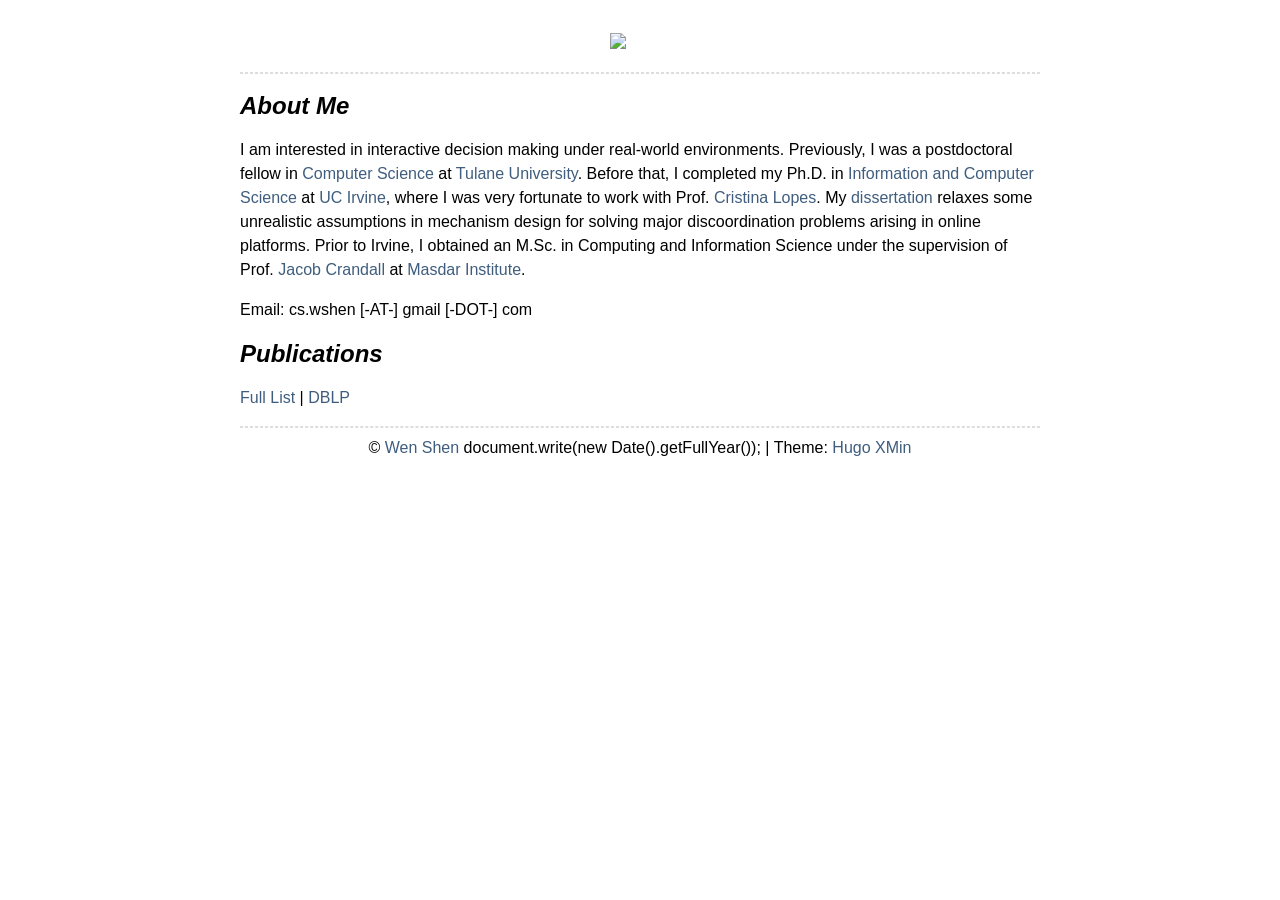
==== index.html @ 7a5541dd "minor" ====
<!DOCTYPE html>
<html lang="en-us">
  <head>
	<meta name="generator" content="Hugo 0.92.0" />
    <meta charset="utf-8">
    <meta name="viewport" content="width=device-width, initial-scale=1">
    <title>Home | Wen Shen</title>
    <link rel="stylesheet" href="/css/style.css" />
    <link rel="stylesheet" href="/css/fonts.css" />
    <link rel="icon" href="https://wshen.net/favicon.ico?v=2" />
    <style type="text/css">a {text-decoration: none; color: #3F5D7E}</style>

  </head>

  <body>
    <nav>
      
    <ul class="menu">
         <header>
<img src="https://wshen.net/images/wen_header.jpg" style="max-width:30.9%;min-width:60px;float:center;" />
</header>

      
    </ul>
    <hr/>
    </nav>




<h2 id="_about-me_"><em>About Me</em></h2>
<p>I am interested in interactive decision making under real-world environments. Previously, I was a postdoctoral fellow in <a href="https://sse.tulane.edu/cs">Computer Science</a> at <a href="https://tulane.edu/">Tulane University</a>. Before that, I completed my Ph.D. in <a href="https://www.ics.uci.edu/">Information and Computer Science</a> at <a href="https://www.uci.edu/">UC Irvine</a>, where I was very fortunate to work with Prof. <a href="https://www.ics.uci.edu/~lopes/">Cristina Lopes</a>. My <a href="https://escholarship.org/uc/item/4jn3m4z5">dissertation</a> relaxes some unrealistic assumptions in mechanism design for solving major discoordination problems arising in online platforms. Prior to Irvine,  I obtained an M.Sc. in Computing and Information Science under the supervision of Prof. <a href="https://faculty.cs.byu.edu/~crandall/index.html">Jacob Crandall</a> at <a href="https://www.ku.ac.ae/institute/masdar-institute/">Masdar Institute</a>.</p>
<p>Email: cs.wshen [-AT-] gmail [-DOT-] com</p>
<h2 id="_publications_"><em>Publications</em></h2>
<p><a href="https://scholar.google.com/citations?hl=en&amp;user=kSveYFUAAAAJ&amp;view_op=list_works&amp;sortby=pubdate">Full List</a> | <a href="https://dblp.uni-trier.de/pers/hd/s/Shen_0001:Wen">DBLP</a></p>


<ul>
  
</ul>

  <footer>
  
  
  <hr/>
  © <a href="https://wshen.net">Wen Shen</a> <!-- raw HTML omitted -->document.write(new Date().getFullYear());<!-- raw HTML omitted --> | Theme: <a href="https://themes.gohugo.io/hugo-xmin/">Hugo XMin</a>
  
  </footer>
  </body>
</html>
---- css/style.css ----
body {
  max-width: 800px;
  margin: auto;
  padding: 1em;
  line-height: 1.5em;
}

/* header and footer areas */
.menu { padding: 0; }
.menu li { display: inline-block;}
.article-meta, .menu a {
  text-decoration: none;
  background: #eee;
  padding: 5px;
  border-radius: 5px;
}
.menu, .article-meta, footer { text-align: center; }
.title { font-size: 1.1em; }
footer a { text-decoration: none;}
hr {
  border-style: dashed;
  color: #ddd;
}

/* code */
pre {
  border: 1px solid #ddd;
  box-shadow: 5px 5px 5px #eee;
  padding: 1em;
  overflow-x: auto;
}
code { background: #f9f9f9; }
pre code { background: none; }

/* misc elements */
img, iframe, video { max-width: 100%; }
main { hyphens: auto; }
blockquote {
  background: #f9f9f9;
  border-left: 5px solid #ccc;
  padding: 3px 1em 3px;
}

table {
  margin: auto;
  border-top: 1px solid #666;
  border-bottom: 1px solid #666;
}
table thead th { border-bottom: 1px solid #ddd; }
th, td { padding: 5px; }
thead, tfoot, tr:nth-child(even) { background: #eee; }
---- css/fonts.css ----
body {
  font-family: Optima, Candara, Calibri, Arial, sans-serif;
}
code {
  font-family: "Lucida Console", Monaco, monospace;
  font-size: 85%;
}
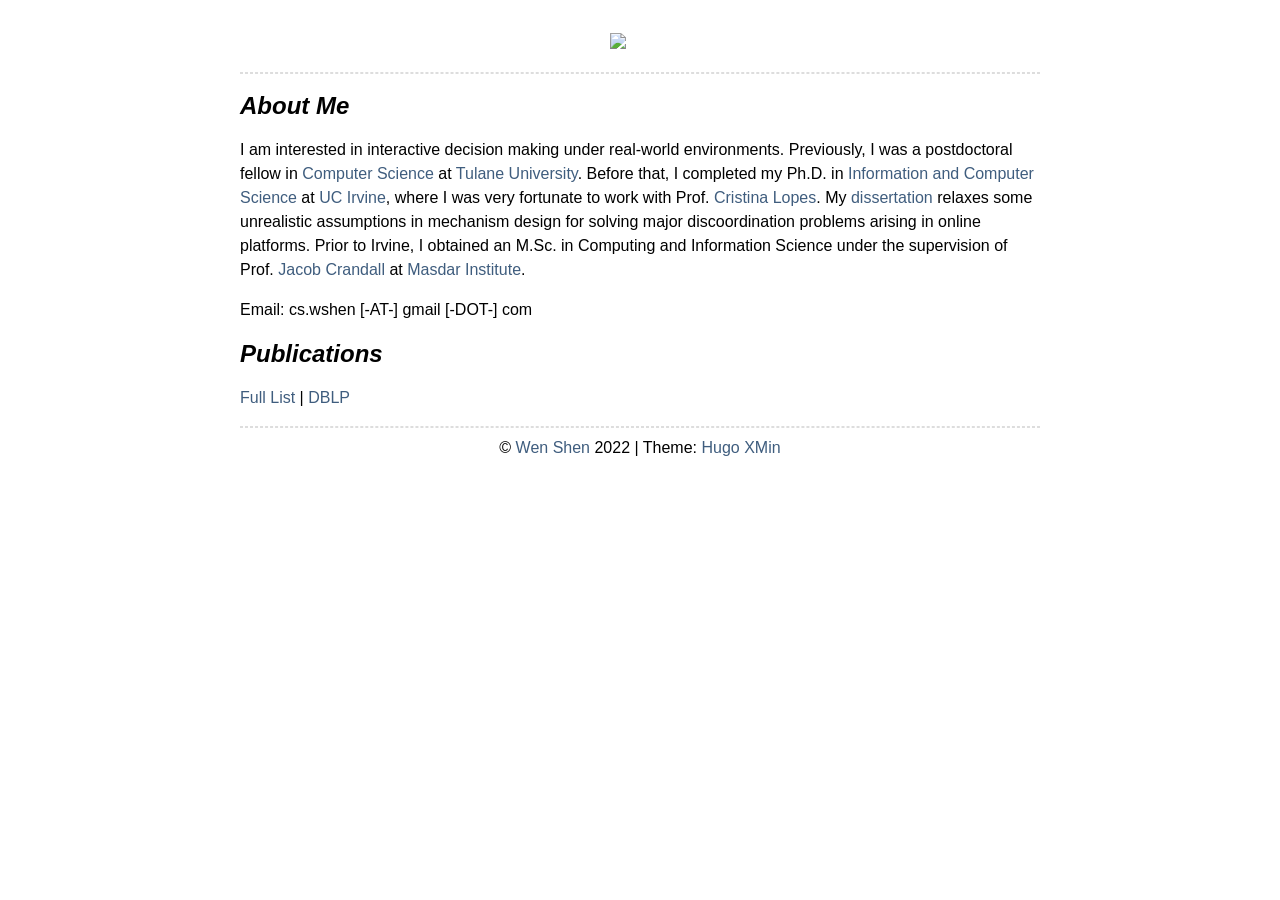
==== commit 64cf1f96: "minor" ====
--- a/index.html
+++ b/index.html
@@ -43,7 +43,7 @@
   
   
   <hr/>
-  © <a href="https://wshen.net">Wen Shen</a> <!-- raw HTML omitted -->document.write(new Date().getFullYear());<!-- raw HTML omitted --> | Theme: <a href="https://themes.gohugo.io/hugo-xmin/">Hugo XMin</a>
+  © <a href="https://wshen.net">Wen Shen</a> 2022 | Theme: <a href="https://themes.gohugo.io/hugo-xmin/">Hugo XMin</a>
   
   </footer>
   </body>
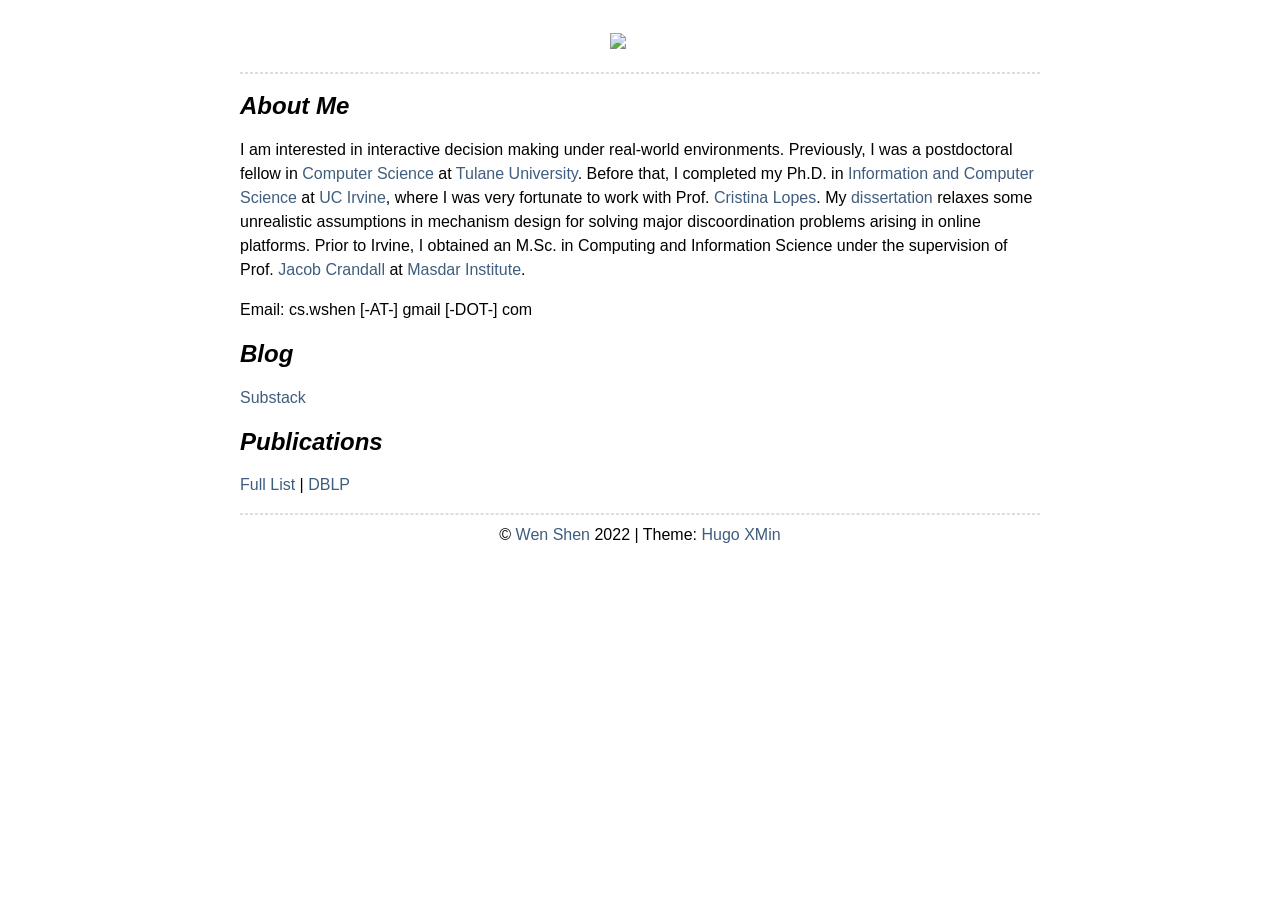
==== commit f2a5de3a: "minor" ====
--- a/index.html
+++ b/index.html
@@ -31,6 +31,8 @@
 <h2 id="_about-me_"><em>About Me</em></h2>
 <p>I am interested in interactive decision making under real-world environments. Previously, I was a postdoctoral fellow in <a href="https://sse.tulane.edu/cs">Computer Science</a> at <a href="https://tulane.edu/">Tulane University</a>. Before that, I completed my Ph.D. in <a href="https://www.ics.uci.edu/">Information and Computer Science</a> at <a href="https://www.uci.edu/">UC Irvine</a>, where I was very fortunate to work with Prof. <a href="https://www.ics.uci.edu/~lopes/">Cristina Lopes</a>. My <a href="https://escholarship.org/uc/item/4jn3m4z5">dissertation</a> relaxes some unrealistic assumptions in mechanism design for solving major discoordination problems arising in online platforms. Prior to Irvine,  I obtained an M.Sc. in Computing and Information Science under the supervision of Prof. <a href="https://faculty.cs.byu.edu/~crandall/index.html">Jacob Crandall</a> at <a href="https://www.ku.ac.ae/institute/masdar-institute/">Masdar Institute</a>.</p>
 <p>Email: cs.wshen [-AT-] gmail [-DOT-] com</p>
+<h2 id="_blog_"><em>Blog</em></h2>
+<p><a href="https://wenshen.substack.com">Substack</a></p>
 <h2 id="_publications_"><em>Publications</em></h2>
 <p><a href="https://scholar.google.com/citations?hl=en&amp;user=kSveYFUAAAAJ&amp;view_op=list_works&amp;sortby=pubdate">Full List</a> | <a href="https://dblp.uni-trier.de/pers/hd/s/Shen_0001:Wen">DBLP</a></p>
 
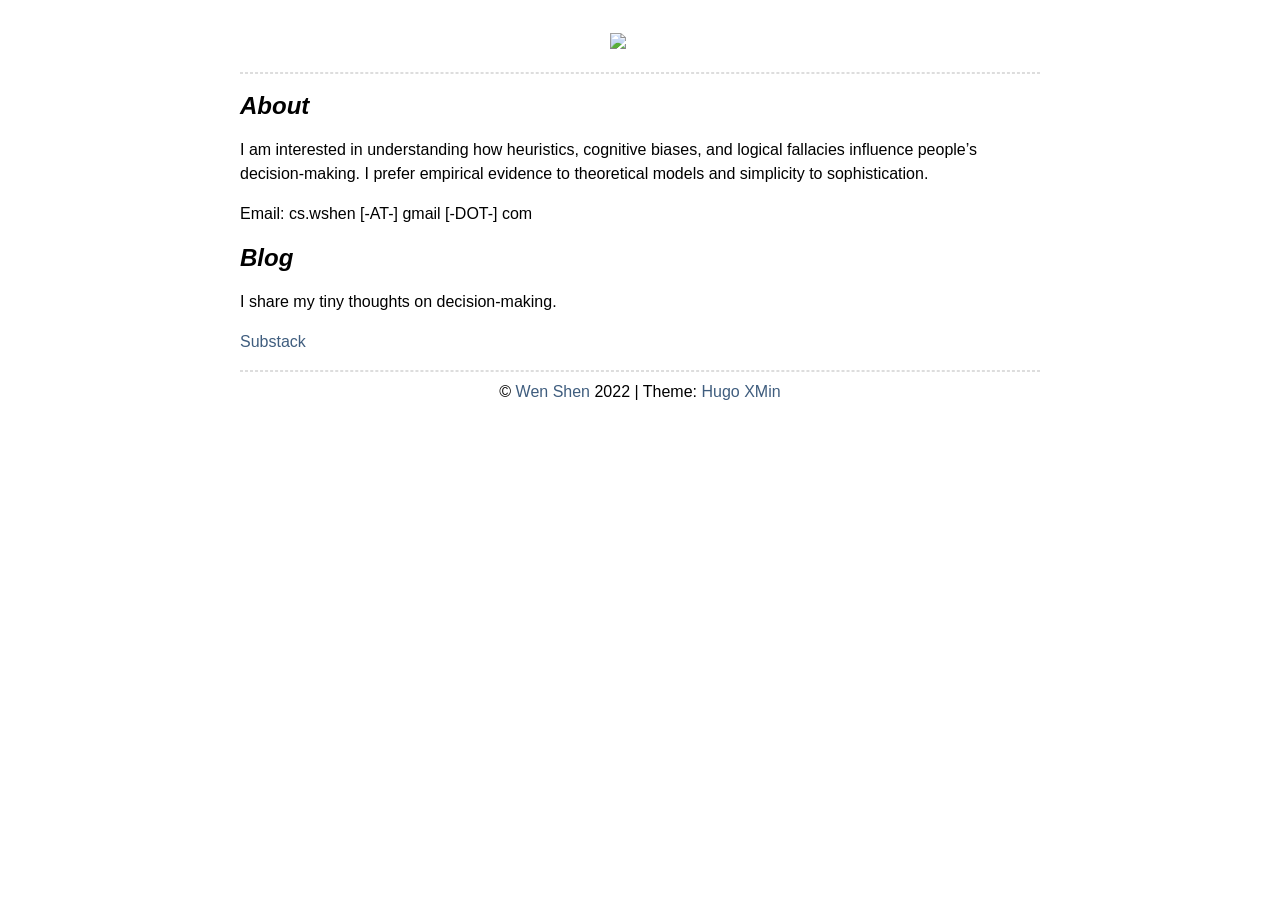
==== commit f769d58f: "add blog" ====
--- a/index.html
+++ b/index.html
@@ -28,13 +28,12 @@
 
 
 
-<h2 id="_about-me_"><em>About Me</em></h2>
-<p>I am interested in interactive decision making under real-world environments. Previously, I was a postdoctoral fellow in <a href="https://sse.tulane.edu/cs">Computer Science</a> at <a href="https://tulane.edu/">Tulane University</a>. Before that, I completed my Ph.D. in <a href="https://www.ics.uci.edu/">Information and Computer Science</a> at <a href="https://www.uci.edu/">UC Irvine</a>, where I was very fortunate to work with Prof. <a href="https://www.ics.uci.edu/~lopes/">Cristina Lopes</a>. My <a href="https://escholarship.org/uc/item/4jn3m4z5">dissertation</a> relaxes some unrealistic assumptions in mechanism design for solving major discoordination problems arising in online platforms. Prior to Irvine,  I obtained an M.Sc. in Computing and Information Science under the supervision of Prof. <a href="https://faculty.cs.byu.edu/~crandall/index.html">Jacob Crandall</a> at <a href="https://www.ku.ac.ae/institute/masdar-institute/">Masdar Institute</a>.</p>
+<h2 id="_about_"><em>About</em></h2>
+<p>I am interested in understanding how heuristics, cognitive biases, and logical fallacies influence people&rsquo;s decision-making. I prefer empirical evidence to theoretical models and simplicity to sophistication.</p>
 <p>Email: cs.wshen [-AT-] gmail [-DOT-] com</p>
 <h2 id="_blog_"><em>Blog</em></h2>
+<p>I share my tiny thoughts on decision-making.</p>
 <p><a href="https://wenshen.substack.com">Substack</a></p>
-<h2 id="_publications_"><em>Publications</em></h2>
-<p><a href="https://scholar.google.com/citations?hl=en&amp;user=kSveYFUAAAAJ&amp;view_op=list_works&amp;sortby=pubdate">Full List</a> | <a href="https://dblp.uni-trier.de/pers/hd/s/Shen_0001:Wen">DBLP</a></p>
 
 
 <ul>
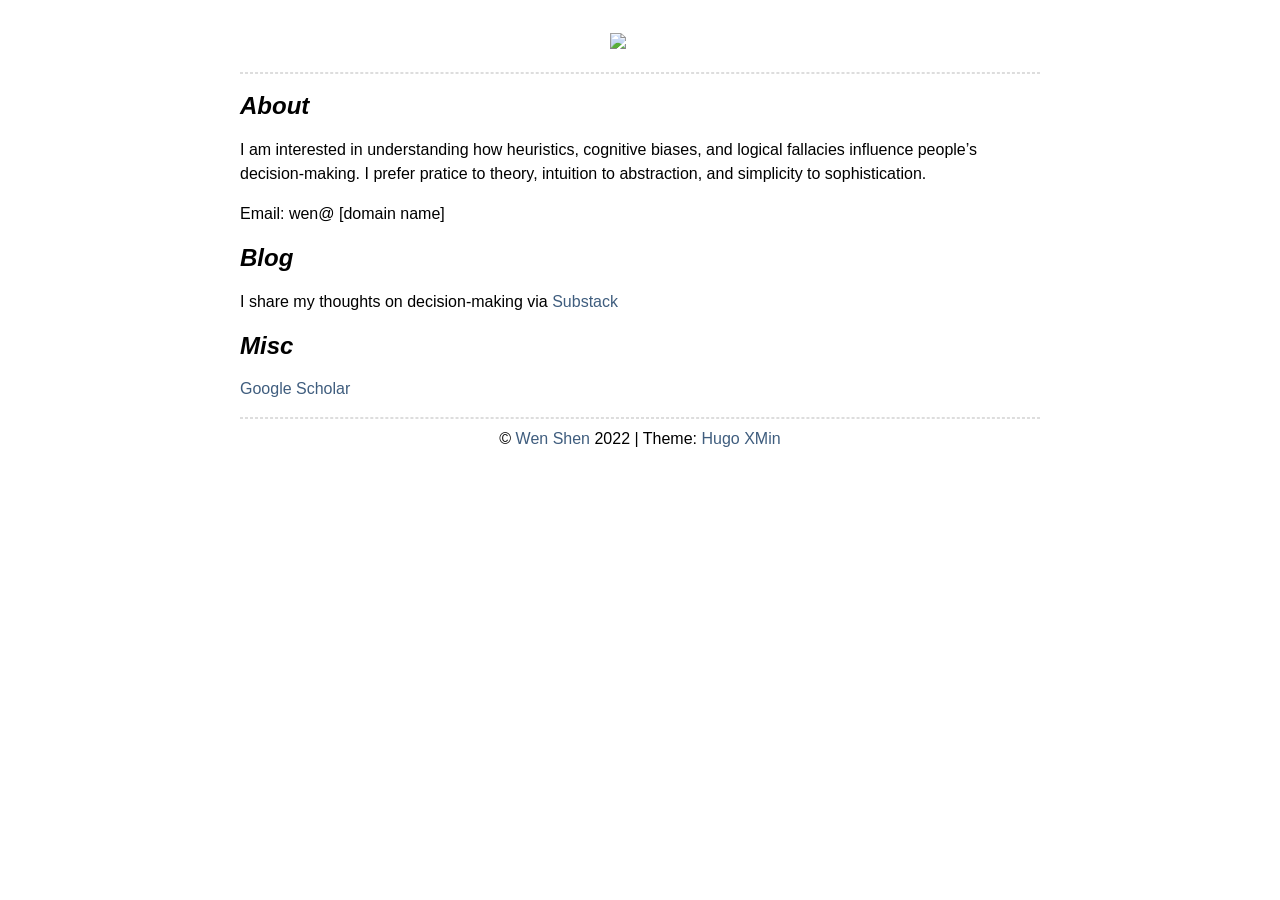
==== commit d5621f7d: "minor" ====
--- a/index.html
+++ b/index.html
@@ -29,11 +29,12 @@
 
 
 <h2 id="_about_"><em>About</em></h2>
-<p>I am interested in understanding how heuristics, cognitive biases, and logical fallacies influence people&rsquo;s decision-making. I prefer empirical evidence to theoretical models and simplicity to sophistication.</p>
-<p>Email: cs.wshen [-AT-] gmail [-DOT-] com</p>
+<p>I am interested in understanding how heuristics, cognitive biases, and logical fallacies influence people&rsquo;s decision-making. I prefer pratice to theory, intuition to abstraction, and simplicity to sophistication.</p>
+<p>Email: wen@ [domain name]</p>
 <h2 id="_blog_"><em>Blog</em></h2>
-<p>I share my tiny thoughts on decision-making.</p>
-<p><a href="https://wenshen.substack.com">Substack</a></p>
+<p>I share my thoughts on decision-making via <a href="https://wenshen.substack.com">Substack</a></p>
+<h2 id="_misc_"><em>Misc</em></h2>
+<p><a href="https://scholar.google.com/citations?hl=en&amp;user=kSveYFUAAAAJ&amp;view_op=list_works&amp;sortby=pubdate">Google Scholar</a></p>
 
 
 <ul>
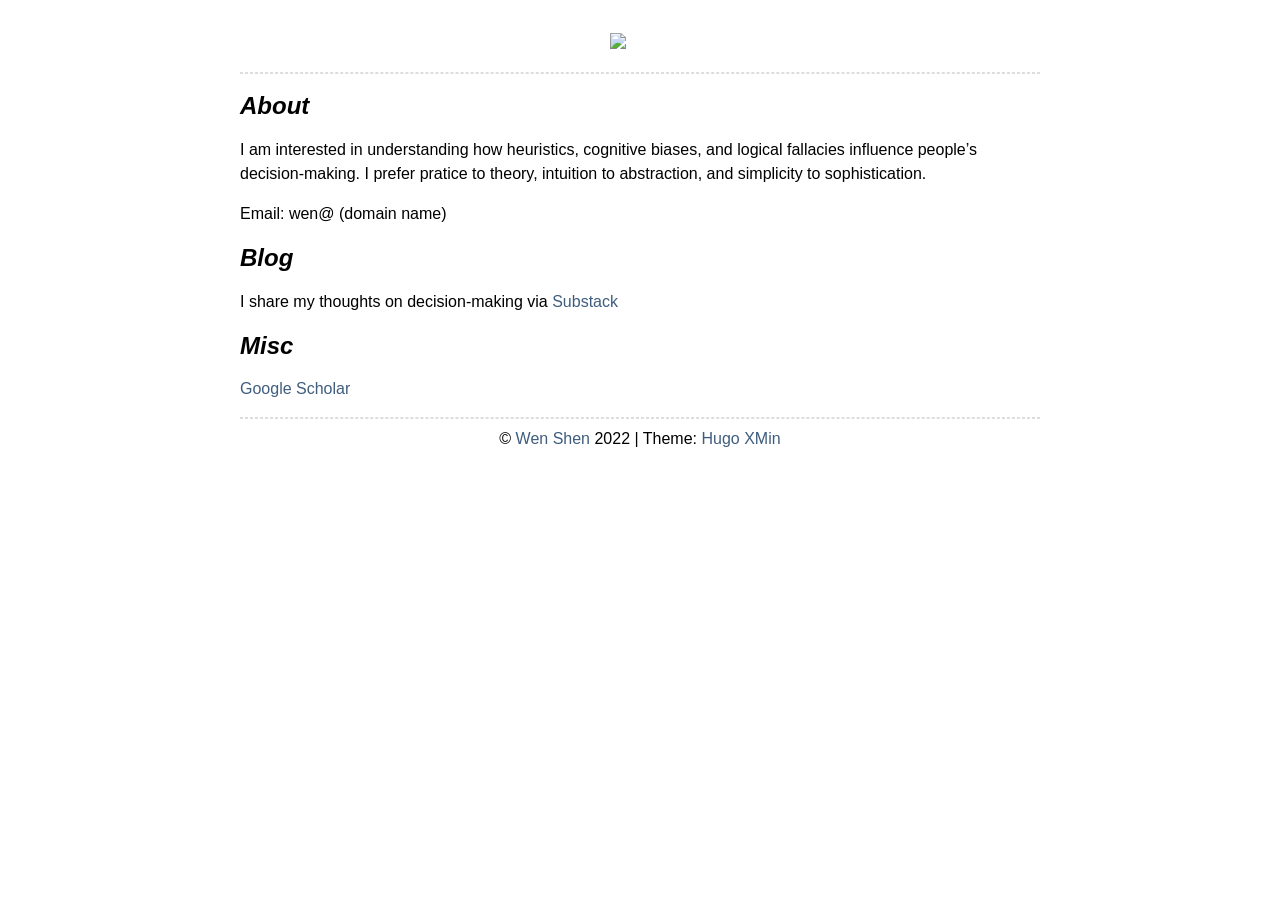
==== commit eb6d24c4: "minor" ====
--- a/index.html
+++ b/index.html
@@ -30,7 +30,7 @@
 
 <h2 id="_about_"><em>About</em></h2>
 <p>I am interested in understanding how heuristics, cognitive biases, and logical fallacies influence people&rsquo;s decision-making. I prefer pratice to theory, intuition to abstraction, and simplicity to sophistication.</p>
-<p>Email: wen@ [domain name]</p>
+<p>Email: wen@ (domain name)</p>
 <h2 id="_blog_"><em>Blog</em></h2>
 <p>I share my thoughts on decision-making via <a href="https://wenshen.substack.com">Substack</a></p>
 <h2 id="_misc_"><em>Misc</em></h2>
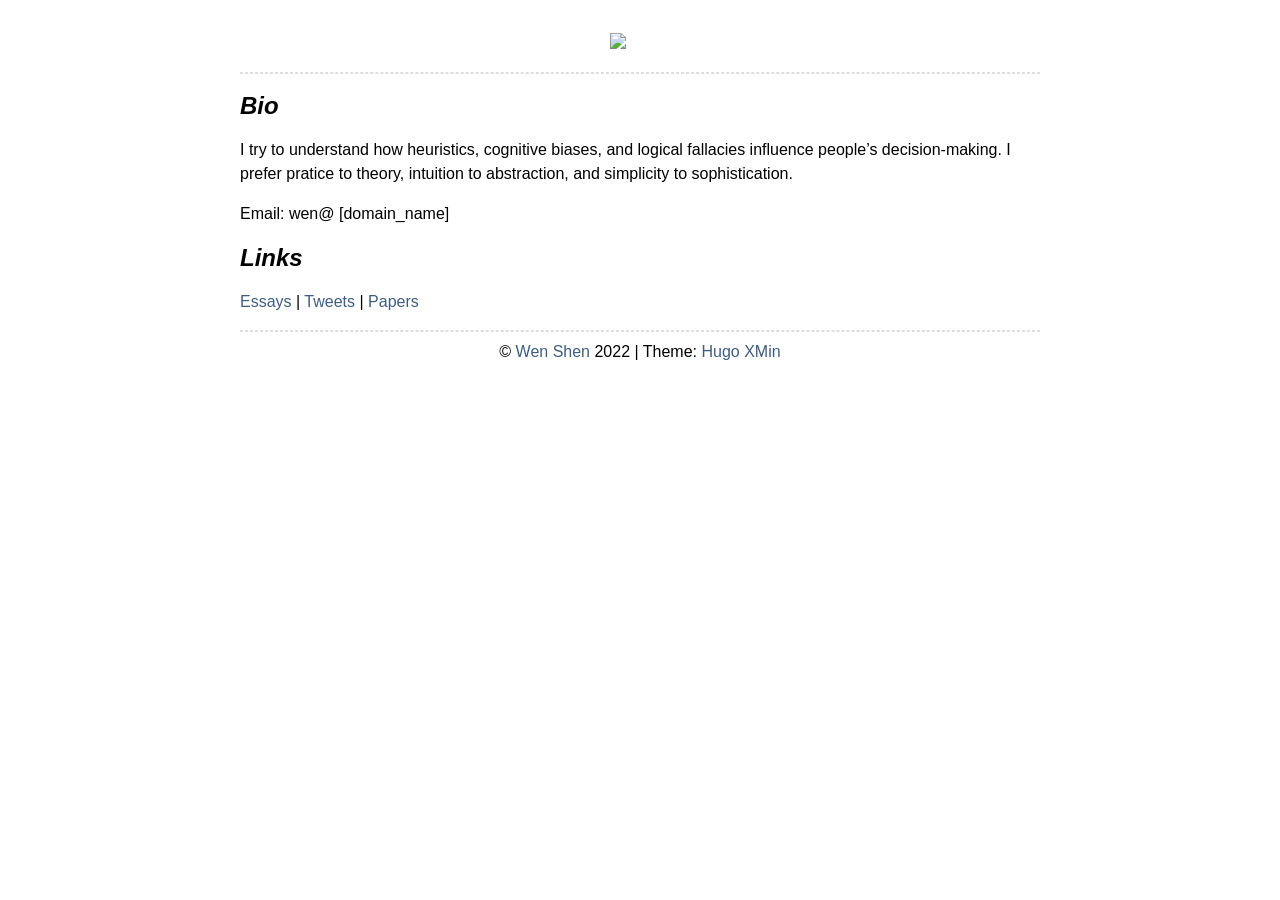
==== commit f518761c: "minor" ====
--- a/index.html
+++ b/index.html
@@ -28,13 +28,11 @@
 
 
 
-<h2 id="_about_"><em>About</em></h2>
-<p>I am interested in understanding how heuristics, cognitive biases, and logical fallacies influence people&rsquo;s decision-making. I prefer pratice to theory, intuition to abstraction, and simplicity to sophistication.</p>
-<p>Email: wen@ (domain name)</p>
-<h2 id="_blog_"><em>Blog</em></h2>
-<p>I share my thoughts on decision-making via <a href="https://wenshen.substack.com">Substack</a></p>
-<h2 id="_misc_"><em>Misc</em></h2>
-<p><a href="https://scholar.google.com/citations?hl=en&amp;user=kSveYFUAAAAJ&amp;view_op=list_works&amp;sortby=pubdate">Google Scholar</a></p>
+<h2 id="_bio_"><em>Bio</em></h2>
+<p>I try to understand how heuristics, cognitive biases, and logical fallacies influence people&rsquo;s decision-making. I prefer pratice to theory, intuition to abstraction, and simplicity to sophistication.</p>
+<p>Email: wen@ [domain_name]</p>
+<h2 id="_links_"><em>Links</em></h2>
+<p><a href="https://wenshen.substack.com">Essays</a>  |  <a href="https://twitter.com/wenshen">Tweets</a>  |  <a href="https://scholar.google.com/citations?hl=en&amp;user=kSveYFUAAAAJ&amp;view_op=list_works&amp;sortby=pubdate">Papers</a></p>
 
 
 <ul>
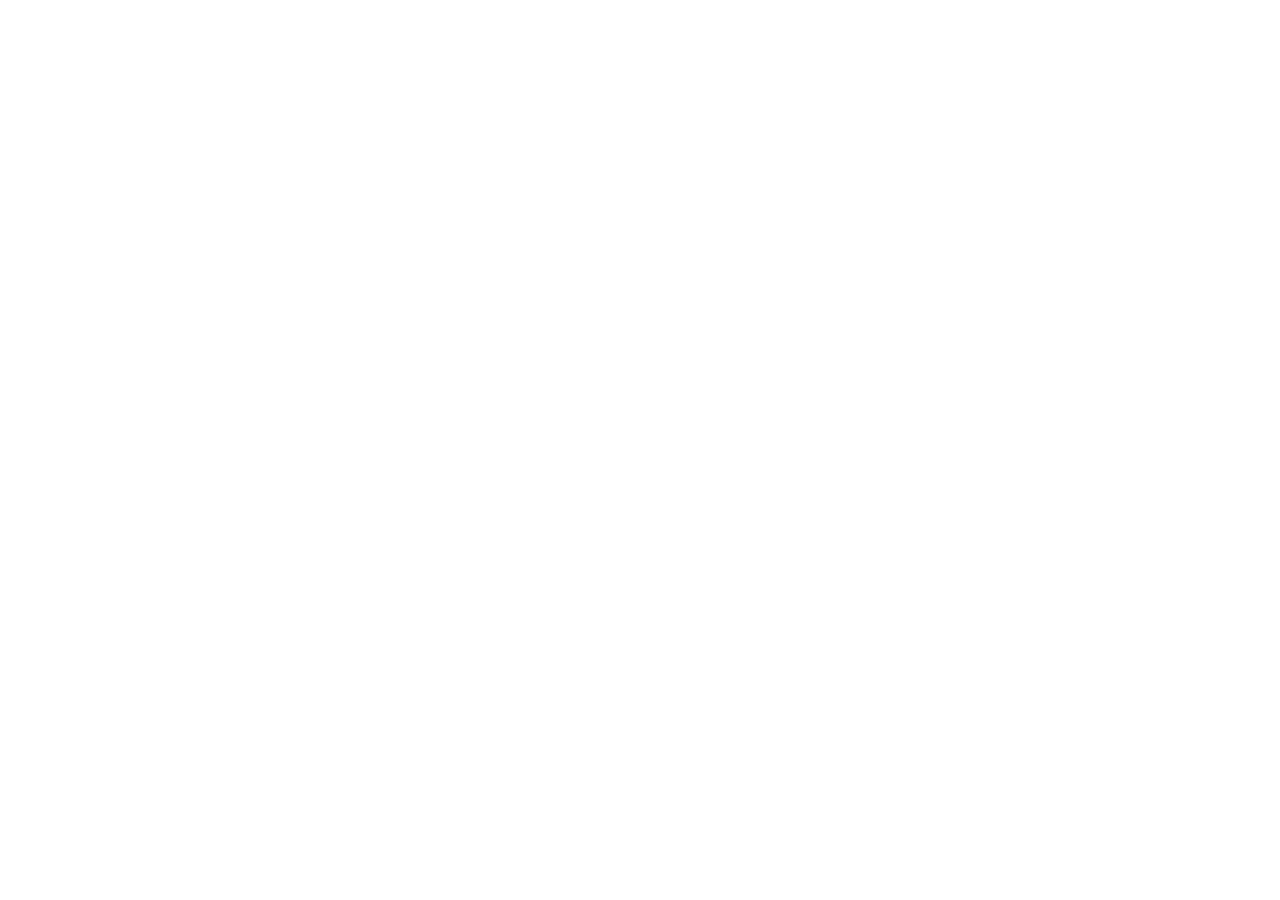
==== commit ebd4cfbd: "minor" ====
--- a/index.html
+++ b/index.html
@@ -1,6 +1,7 @@
 <!DOCTYPE html>
 <html lang="en-us">
   <head>
+    <meta http-equiv="refresh" content="0; URL=https://bio.link/wenshen" />
 	<meta name="generator" content="Hugo 0.92.0" />
     <meta charset="utf-8">
     <meta name="viewport" content="width=device-width, initial-scale=1">
@@ -13,39 +14,7 @@
   </head>
 
   <body>
-    <nav>
       
-    <ul class="menu">
-         <header>
-<img src="https://wshen.net/images/wen_header.jpg" style="max-width:30.9%;min-width:60px;float:center;" />
-</header>
-
-      
-    </ul>
-    <hr/>
-    </nav>
-
-
-
-
-<h2 id="_bio_"><em>Bio</em></h2>
-<p>I try to understand how heuristics, cognitive biases, and logical fallacies influence people&rsquo;s decision-making. I prefer pratice to theory, intuition to abstraction, and simplicity to sophistication.</p>
-<p>Email: wen@ [domain_name]</p>
-<h2 id="_links_"><em>Links</em></h2>
-<p><a href="https://wenshen.substack.com">Essays</a>  |  <a href="https://twitter.com/wenshen">Tweets</a>  |  <a href="https://scholar.google.com/citations?hl=en&amp;user=kSveYFUAAAAJ&amp;view_op=list_works&amp;sortby=pubdate">Papers</a></p>
-
-
-<ul>
-  
-</ul>
-
-  <footer>
-  
-  
-  <hr/>
-  © <a href="https://wshen.net">Wen Shen</a> 2022 | Theme: <a href="https://themes.gohugo.io/hugo-xmin/">Hugo XMin</a>
-  
-  </footer>
   </body>
 </html>
 
